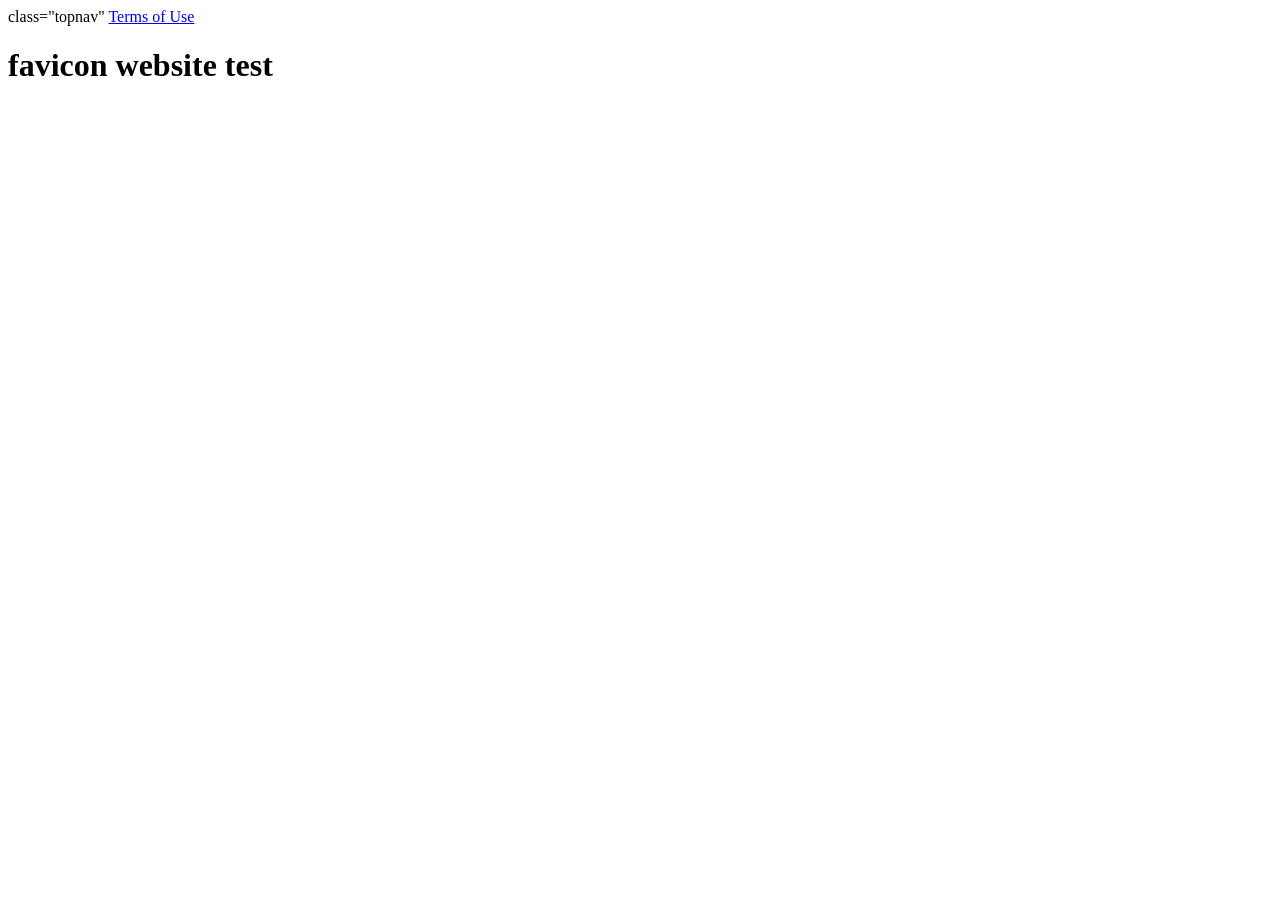
==== html/index.html @ 00c1a64f "html" ====
<!DOCTYPE html>
<html lang="en">
<head>
    
    <meta charset="UTF-8">
    <meta name="viewport" content="width=device-width, initial-scale=1.0">
    <title>title test</title>
    <link rel="stylesheet" href="style.css">
    <link rel="icon" type="image/png" href="images/favicon.png">
</head>
<body>
    <div>class="topnav"
        <a href="terms.html">Terms of Use</a>
    </div>

    <h1>favicon website test</h1>
    <!-- keep script at the bottom-->
    <script src="script.js"></script>
</body>
</html>
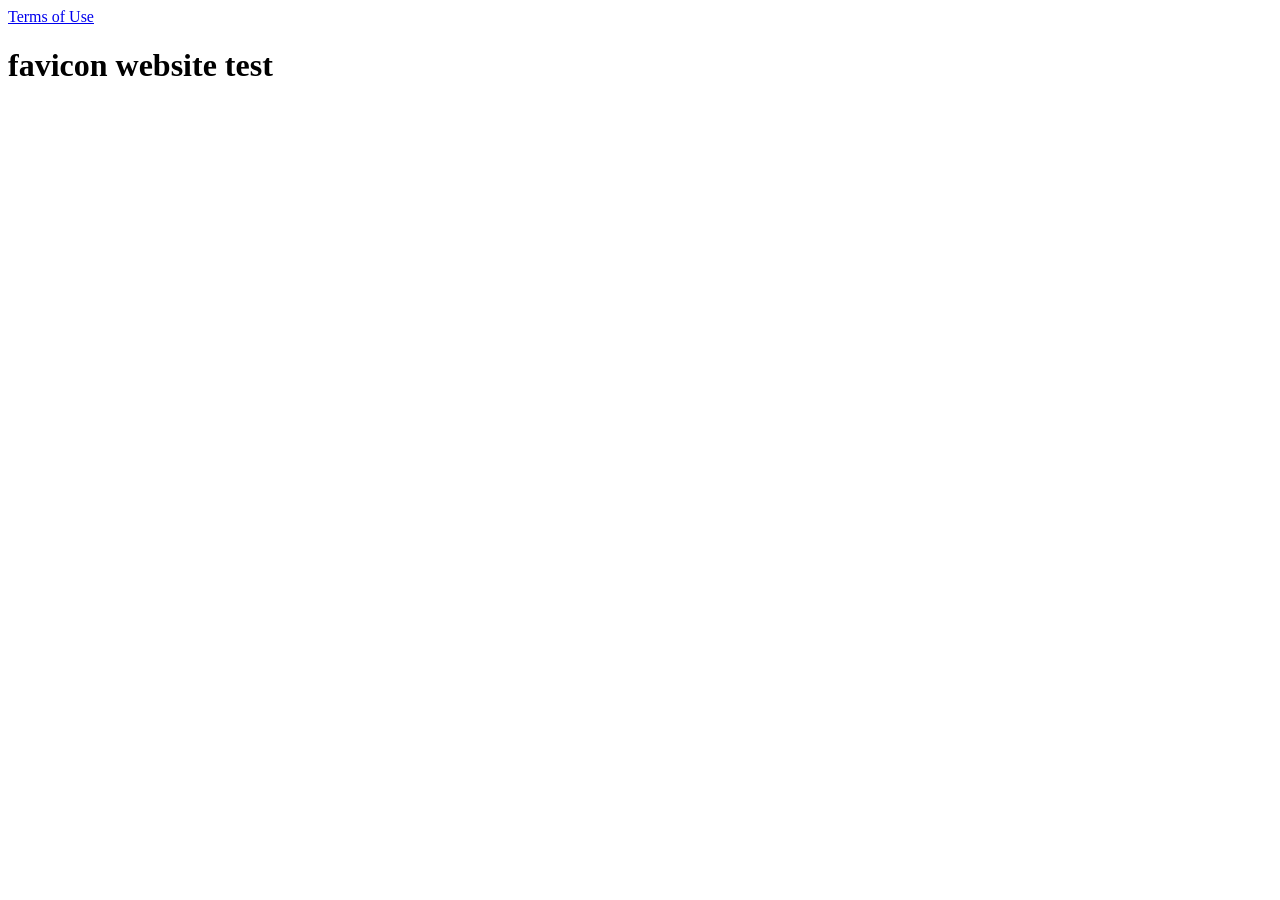
==== commit a9782f58: "Update index.html" ====
--- a/html/index.html
+++ b/html/index.html
@@ -9,7 +9,7 @@
     <link rel="icon" type="image/png" href="images/favicon.png">
 </head>
 <body>
-    <div>class="topnav"
+    <div class="topnav"></div>
         <a href="terms.html">Terms of Use</a>
     </div>
 
